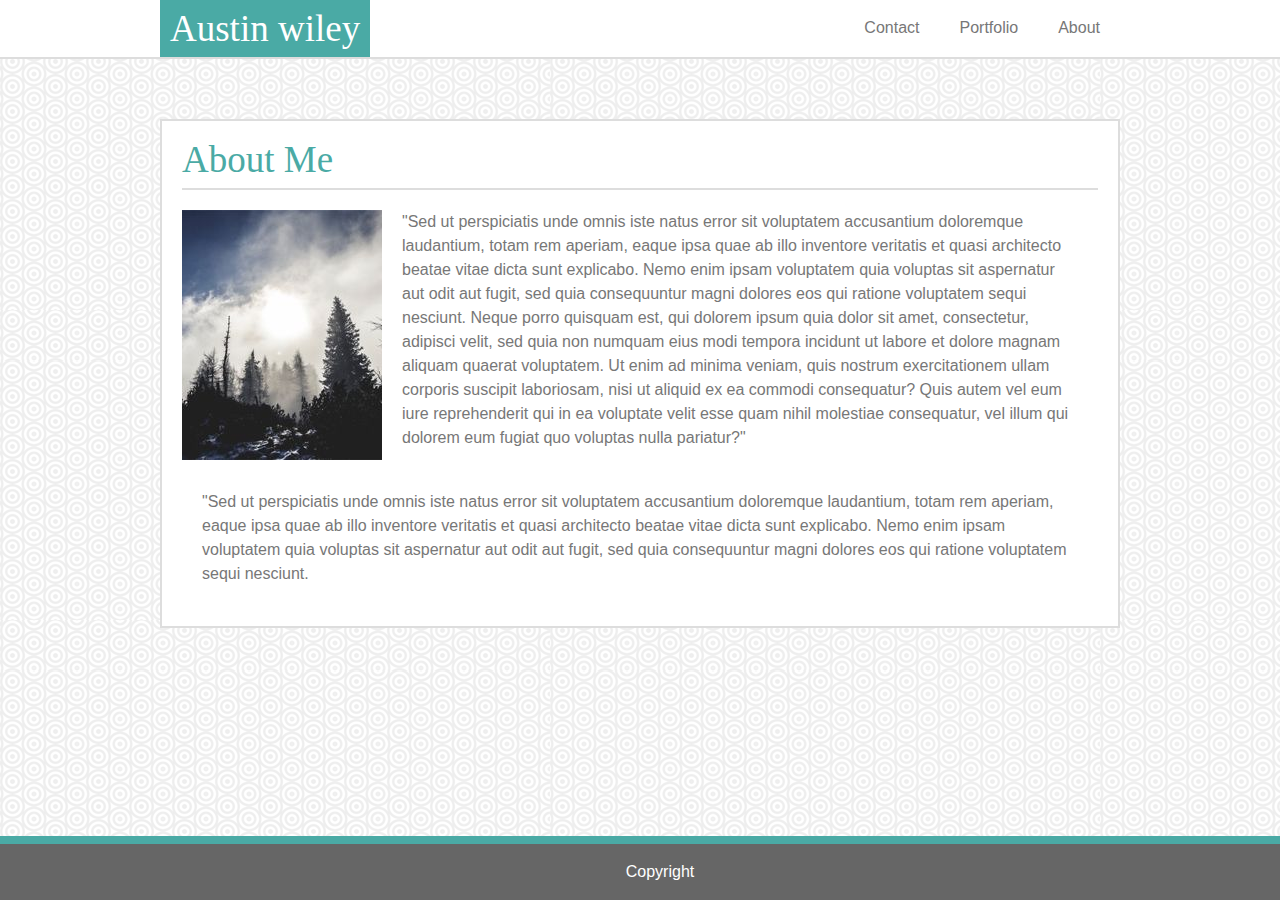
==== index.html @ bcfac932 "add profile picture" ====
<!DOCTYPE html>
<html lang="en">
<head>
    <meta charset="UTF-8">
    <meta name="viewport" content="width=device-width, initial-scale=1.0">
    <meta http-equiv="X-UA-Compatible" content="ie=edge">
    <link rel="stylesheet" href="assets/css/reset.css">
    <link rel="stylesheet" href="assets/css/style.css">
    <title>Document</title>
</head>
<body>
<!-- top navigation bar with relative linking-->
<div class="topnav">
    <div class="nav-wrapper">
        <div class="nameplace">Austin wiley</div>
        <a href="index.html">About</a>
        <a href="portfolio.html">Portfolio</a>
        <a href="contact.html">Contact</a> 
    </div>
</div>
<!--Page content wrapper-->
    <div class=about-wrapper>
        <h1>About Me</h1>
        <img src="assets/images/placeholder.jpg" alt="Austin">
        <p>"Sed ut perspiciatis unde omnis iste natus error sit voluptatem accusantium doloremque laudantium, totam rem aperiam, eaque ipsa quae ab illo inventore veritatis et quasi architecto beatae vitae dicta sunt explicabo. Nemo enim ipsam voluptatem quia voluptas sit aspernatur aut odit aut fugit, sed quia consequuntur magni dolores eos qui ratione voluptatem sequi nesciunt. Neque porro quisquam est, qui dolorem ipsum quia dolor sit amet, consectetur, adipisci velit, sed quia non numquam eius modi tempora incidunt ut labore et dolore magnam aliquam quaerat voluptatem. Ut enim ad minima veniam, quis nostrum exercitationem ullam corporis suscipit laboriosam, nisi ut aliquid ex ea commodi consequatur? Quis autem vel eum iure reprehenderit qui in ea voluptate velit esse quam nihil molestiae consequatur, vel illum qui dolorem eum fugiat quo voluptas nulla pariatur?"</p>
        <p>"Sed ut perspiciatis unde omnis iste natus error sit voluptatem accusantium doloremque laudantium, totam rem aperiam, eaque ipsa quae ab illo inventore veritatis et quasi architecto beatae vitae dicta sunt explicabo. Nemo enim ipsam voluptatem quia voluptas sit aspernatur aut odit aut fugit, sed quia consequuntur magni dolores eos qui ratione voluptatem sequi nesciunt.</p>
    </div>
    

    <footer>Copyright</footer>
    
</body>
</html>
---- assets/css/style.css ----
body {
    background-image: url(../images/circle.png);
    background-repeat: repeat;
    width: 100%
}


.topnav {
    background-color: #ffffff;
    height: 57px;
    width: 100%;
    border-bottom: 2px solid #dddddd;
    /* position: fixed;
    top: 0; */
}

.nav-wrapper {
    width: 960px;
    margin: 0 auto;
}

.topnav, a, p, form, footer {
    color: #777777;
    font-family: 'Arial', 'Helvetica Neue', Helvetica, sans-serif;
}

.nameplace {
    float: left;
    color: #ffffff;
    background-color: #4aaaa5;
    font-family: 'Georgia', Times, Times New Roman, serif;
    font-size: 37px;
    padding: 10px;
}

.topnav a {
    text-decoration: none;
    float: right;
    padding: 20px;
}

a:hover {
    background-color: #4aaaa5;
}

.about-wrapper {
    width: 916px;
    background-color: #ffffff;
    margin: 0 auto;
    border: 2px solid #dddddd;
    padding: 20px;
    margin-top: 60px;
    /* margin-top: 120px; */
    margin-bottom: 120px;
}

h1 {
    color: #4aaaa5;
    font-size: 37px;
    font-family: 'Georgia', Times, Times New Roman, serif;
    border-bottom: 2px solid #dddddd;
    padding-bottom: 10px;
}

Img {
    float: left;
    margin: 20px 20px 20px 0px;
}

p {
    padding: 20px;
    line-height: 1.5;
}

footer {
    background-color: #666666;
    color: #ffffff;
    padding: 20px;
    text-align: center;
    border-top: 8px solid #4aaaa5;
    position: fixed;
    bottom: 0;
    width: 100%;
}

/* css for Portfolio page boxes*/
.box {
    position: relative;
    height: 200px;
    width: 200px;
    background-image: url("https://s7d2.scene7.com/is/image/PetSmart/ARTHMB-CaringForYourGuineaPig-20160818?$AR1104$");
    margin: 10px;
    text-align: center;
    color: #ffffff;
}
  
h2 {
    position: absolute;
    bottom: 15px;
    width: inherit;
    padding: 20px;
    box-sizing: border-box;
    background-color: #4aaaa5;
}

.box:hover {
      opacity: 0.5;
}

.left {
    float: left;
}

/*this is the contacts page css*/
form {
    margin-top: 20px;
}

input[type=text], select, textarea {
    width: 100%;
    padding: 10px;
    border: 2px solid #dddddd;
    box-sizing: border-box;
    margin-top: 6px;
    margin-bottom: 16px;
    resize: vertical;
}

input[type=submit] {
    background-color: #4aaaa5;
    color: white;
    padding: 12px 20px;
    border: none;
    cursor: pointer;
}

input[type=submit]:hover {
    background-color: #8ff0eb;
}

/* this makes the .about-wrapper clear all contents*/
.clear {
    clear: both;
}
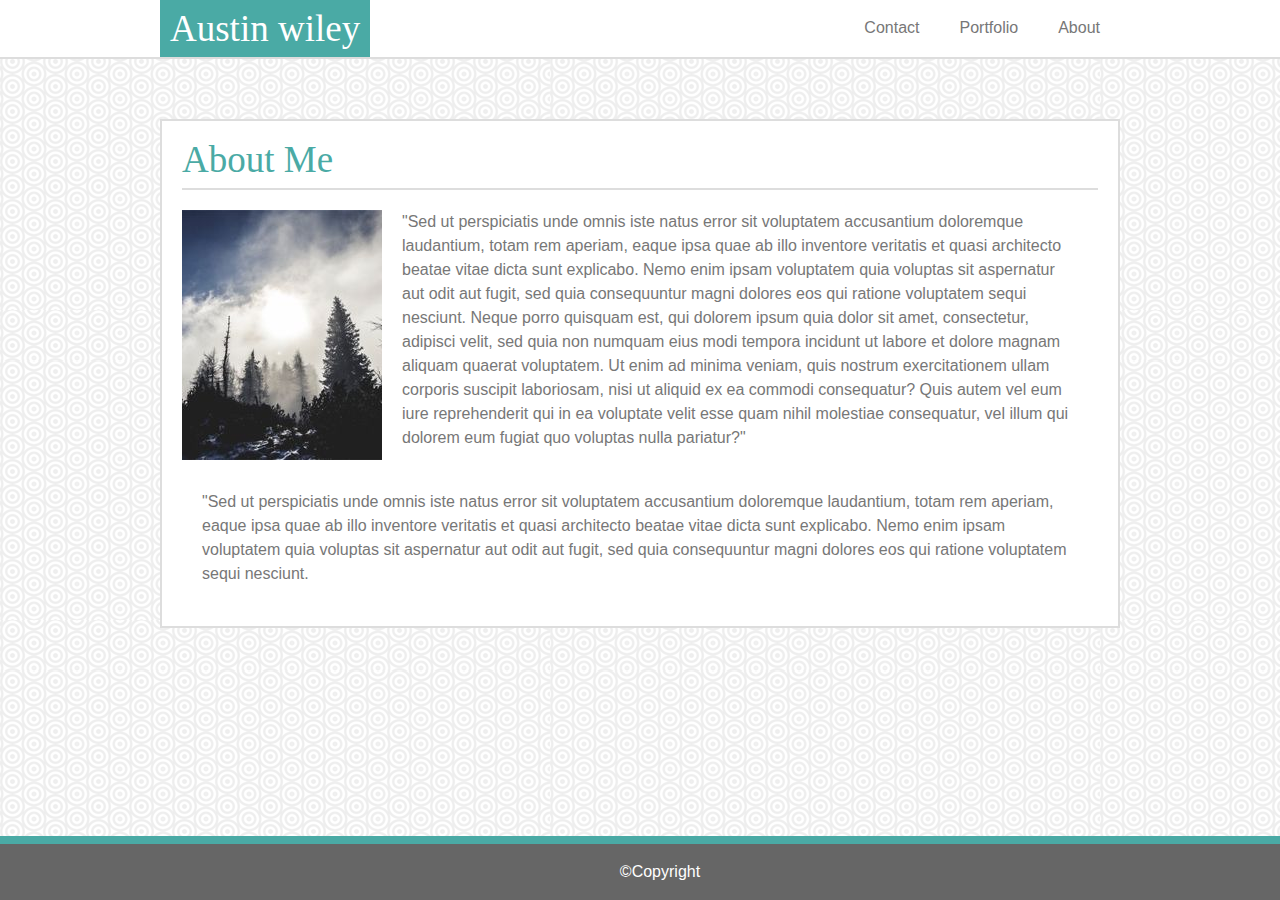
==== commit 35e71275: "commit" ====
--- a/index.html
+++ b/index.html
@@ -27,7 +27,7 @@
     </div>
     
 
-    <footer>Copyright</footer>
+    <footer>&copy;Copyright</footer>
     
 </body>
 </html>--- a/assets/css/style.css
+++ b/assets/css/style.css
@@ -135,7 +135,7 @@
 }
 
 input[type=submit]:hover {
-    background-color: #8ff0eb;
+    background-color: #666666;
 }
 
 /* this makes the .about-wrapper clear all contents*/
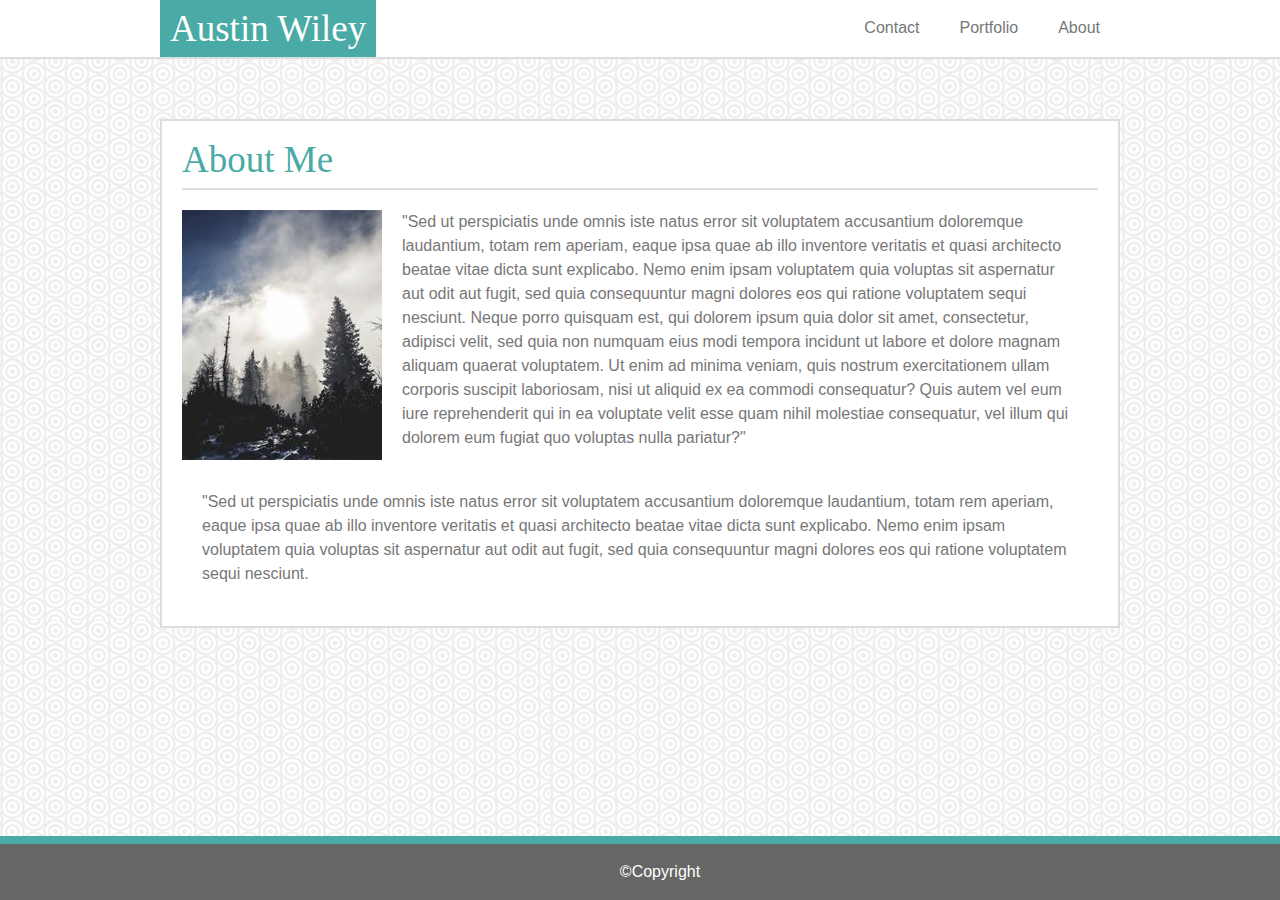
==== commit 13544d38: "commit" ====
--- a/index.html
+++ b/index.html
@@ -6,13 +6,13 @@
     <meta http-equiv="X-UA-Compatible" content="ie=edge">
     <link rel="stylesheet" href="assets/css/reset.css">
     <link rel="stylesheet" href="assets/css/style.css">
-    <title>Document</title>
+    <title>About</title>
 </head>
 <body>
 <!-- top navigation bar with relative linking-->
 <div class="topnav">
     <div class="nav-wrapper">
-        <div class="nameplace">Austin wiley</div>
+        <div class="nameplace">Austin Wiley</div>
         <a href="index.html">About</a>
         <a href="portfolio.html">Portfolio</a>
         <a href="contact.html">Contact</a> 
@@ -28,6 +28,6 @@
     
 
     <footer>&copy;Copyright</footer>
-    
+
 </body>
 </html>--- a/assets/css/style.css
+++ b/assets/css/style.css
@@ -1,3 +1,7 @@
+/* * {
+box-sizing: border-box;
+}     */
+
 body {
     background-image: url(../images/circle.png);
     background-repeat: repeat;
@@ -88,10 +92,11 @@
     position: relative;
     height: 200px;
     width: 200px;
-    background-image: url("https://s7d2.scene7.com/is/image/PetSmart/ARTHMB-CaringForYourGuineaPig-20160818?$AR1104$");
+    background-image: url("../images/guineapig.jpg");
     margin: 10px;
     text-align: center;
     color: #ffffff;
+    font-family: 'Georgia', Times, Times New Roman, serif;
 }
   
 h2 {
